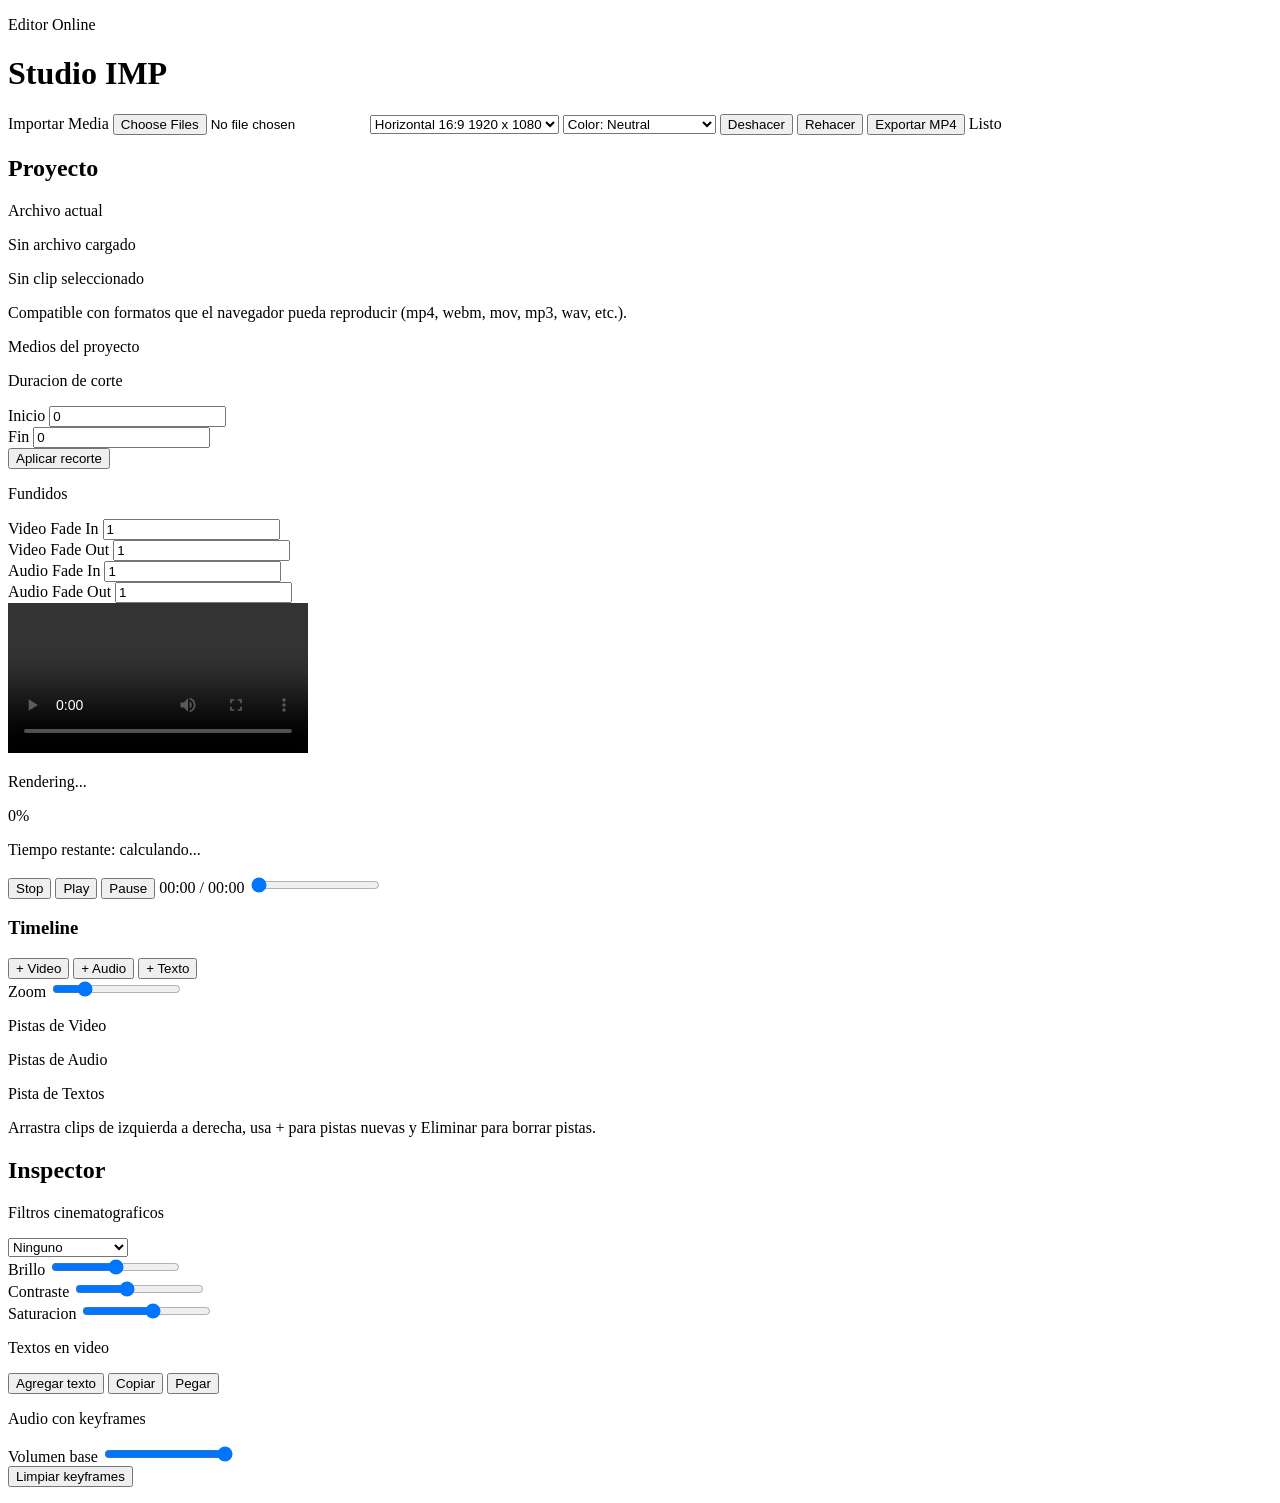
==== Studio IMP/index.html @ 82634de2 "chore: base proyecto IA Render" ====
<!doctype html>
<html lang="es">
  <head>
    <meta charset="UTF-8" />
    <meta name="viewport" content="width=device-width, initial-scale=1.0" />
    <title>Studio IMP - Editor Online</title>
    <link rel="preconnect" href="https://fonts.googleapis.com" />
    <link rel="preconnect" href="https://fonts.gstatic.com" crossorigin />
    <link
      href="https://fonts.googleapis.com/css2?family=Anton&family=Bebas+Neue&family=Chakra+Petch:wght@400;500;600;700&family=Manrope:wght@400;500;700;800&family=Merriweather:wght@400;700&family=Montserrat:wght@400;600;700&family=Oswald:wght@400;500;700&family=Playfair+Display:wght@500;700&family=Poppins:wght@400;500;600;700&family=Rubik+Mono+One&display=swap"
      rel="stylesheet"
    />
    <link rel="stylesheet" href="/studio-imp-static/styles.css" />
  </head>
  <body>
    <div class="app-bg"></div>
    <header class="topbar">
      <div>
        <p class="eyebrow">Editor Online</p>
        <h1>Studio IMP</h1>
      </div>
      <div class="topbar-actions">
        <label class="import-btn" for="mediaInput">Importar Media</label>
        <input id="mediaInput" type="file" accept="video/*,audio/*" multiple />
        <select id="exportPreset" class="export-preset" aria-label="Formato de exportacion">
          <option value="square">Cuadrado 1200 x 1200</option>
          <option value="landscape" selected>Horizontal 16:9 1920 x 1080</option>
          <option value="vertical">Vertical 9:16 1080 x 1920</option>
        </select>
        <select id="exportColorPreset" class="export-preset" aria-label="Color de exportacion social">
          <option value="neutral" selected>Color: Neutral</option>
          <option value="reels">Color: Reels Boost</option>
          <option value="tiktok">Color: TikTok Punch</option>
          <option value="youtube">Color: YouTube Clean</option>
        </select>
        <button id="undoBtn" class="secondary">Deshacer</button>
        <button id="redoBtn" class="secondary">Rehacer</button>
        <button id="exportMp4" class="secondary">Exportar MP4</button>
        <span id="exportStatus" class="export-status">Listo</span>
      </div>
    </header>

    <main class="workspace">
      <aside class="panel left-panel">
        <h2>Proyecto</h2>
        <div class="card">
          <p class="label">Archivo actual</p>
          <p id="mediaName" class="value muted">Sin archivo cargado</p>
          <p class="small-note" id="activeClipInfo">Sin clip seleccionado</p>
          <p class="small-note">
            Compatible con formatos que el navegador pueda reproducir (mp4, webm, mov,
            mp3, wav, etc.).
          </p>
        </div>

        <div class="card">
          <p class="label">Medios del proyecto</p>
          <ul id="mediaBin" class="media-bin"></ul>
        </div>

        <div class="card">
          <p class="label">Duracion de corte</p>
          <div class="row">
            <label for="trimStart">Inicio</label>
            <input id="trimStart" type="number" min="0" step="0.1" value="0" />
          </div>
          <div class="row">
            <label for="trimEnd">Fin</label>
            <input id="trimEnd" type="number" min="0" step="0.1" value="0" />
          </div>
          <button id="applyTrim" class="secondary">Aplicar recorte</button>
        </div>

        <div class="card">
          <p class="label">Fundidos</p>
          <div class="row">
            <label for="videoFadeIn">Video Fade In</label>
            <input id="videoFadeIn" type="number" min="0" step="0.1" value="1" />
          </div>
          <div class="row">
            <label for="videoFadeOut">Video Fade Out</label>
            <input id="videoFadeOut" type="number" min="0" step="0.1" value="1" />
          </div>
          <div class="row">
            <label for="audioFadeIn">Audio Fade In</label>
            <input id="audioFadeIn" type="number" min="0" step="0.1" value="1" />
          </div>
          <div class="row">
            <label for="audioFadeOut">Audio Fade Out</label>
            <input id="audioFadeOut" type="number" min="0" step="0.1" value="1" />
          </div>
        </div>
      </aside>

      <section class="center-stage">
        <div class="preview-wrapper">
          <video id="videoPreview" controls crossorigin="anonymous"></video>
          <div id="fadeOverlay"></div>
          <div id="textLayer"></div>
          <div id="exportOverlay" class="export-overlay" aria-live="polite" aria-hidden="true">
            <div class="export-overlay-card">
              <p id="exportOverlayTitle" class="export-overlay-title">Rendering...</p>
              <div class="export-overlay-bar">
                <div id="exportOverlayFill" class="export-overlay-fill"></div>
              </div>
              <p id="exportOverlayPercent" class="export-overlay-percent">0%</p>
              <p id="exportOverlayEta" class="export-overlay-eta">Tiempo restante: calculando...</p>
            </div>
          </div>
        </div>
        <div class="transport">
          <button id="stopBtn" class="secondary">Stop</button>
          <button id="playPause">Play</button>
          <button id="pauseBtn" class="secondary">Pause</button>
          <span id="timeDisplay">00:00 / 00:00</span>
          <input
            id="playhead"
            type="range"
            min="0"
            max="100"
            step="0.01"
            value="0"
            aria-label="Control de posicion de reproduccion"
          />
        </div>

        <div class="timeline-card">
          <div class="timeline-header">
            <h3>Timeline</h3>
            <div class="timeline-actions">
              <button id="addVideoTrack" class="secondary">+ Video</button>
              <button id="addAudioTrack" class="secondary">+ Audio</button>
              <button id="addTextTrack" class="secondary">+ Texto</button>
            </div>
          </div>

          <div class="timeline-toolbar">
            <label for="timelineZoom">Zoom</label>
            <input id="timelineZoom" type="range" min="40" max="220" step="5" value="80" />
          </div>

          <div class="timeline-scroll" id="timelineScroll">
            <div class="timeline-canvas" id="timelineCanvas">
              <div class="timeline-ruler" id="timelineRuler"></div>
              <div class="timeline-playhead-line" id="timelinePlayheadLine"></div>

              <div class="track-group">
                <p class="group-title">Pistas de Video</p>
                <div id="videoTracks"></div>
              </div>

              <div class="track-group">
                <p class="group-title">Pistas de Audio</p>
                <div id="audioTracks"></div>
              </div>

              <div class="track-group">
                <p class="group-title">Pista de Textos</p>
                <div id="textTracksTimeline"></div>
              </div>
            </div>
          </div>

          <p class="hint">Arrastra clips de izquierda a derecha, usa + para pistas nuevas y Eliminar para borrar pistas.</p>
        </div>
      </section>

      <aside class="panel right-panel">
        <h2>Inspector</h2>

        <div class="card">
          <p class="label">Filtros cinematograficos</p>
          <select id="filterPreset" aria-label="Seleccion de filtro cinematografico">
            <option value="none">Ninguno</option>
            <option value="cinematicWarm">Cinematic Warm</option>
            <option value="tealOrange">Teal & Orange</option>
            <option value="monoNoir">Mono Noir</option>
          </select>
          <div class="row">
            <label for="brightness">Brillo</label>
            <input id="brightness" type="range" min="50" max="150" value="100" />
          </div>
          <div class="row">
            <label for="contrast">Contraste</label>
            <input id="contrast" type="range" min="50" max="180" value="100" />
          </div>
          <div class="row">
            <label for="saturation">Saturacion</label>
            <input id="saturation" type="range" min="0" max="180" value="100" />
          </div>
        </div>

        <div class="card">
          <p class="label">Textos en video</p>
          <div class="timeline-actions">
            <button id="addText" class="secondary">Agregar texto</button>
            <button id="copyTextClip" class="secondary">Copiar</button>
            <button id="pasteTextClip" class="secondary">Pegar</button>
          </div>
          <div id="textItems"></div>
        </div>

        <div class="card">
          <p class="label">Audio con keyframes</p>
          <div class="row">
            <label for="baseVolume">Volumen base</label>
            <input id="baseVolume" type="range" min="0" max="1" step="0.01" value="1" />
          </div>
          <button id="clearKeys" class="danger">Limpiar keyframes</button>
          <ul id="keyframeList"></ul>
        </div>
      </aside>
    </main>

    <script src="/studio-imp-static/app.js"></script>
  </body>
</html>
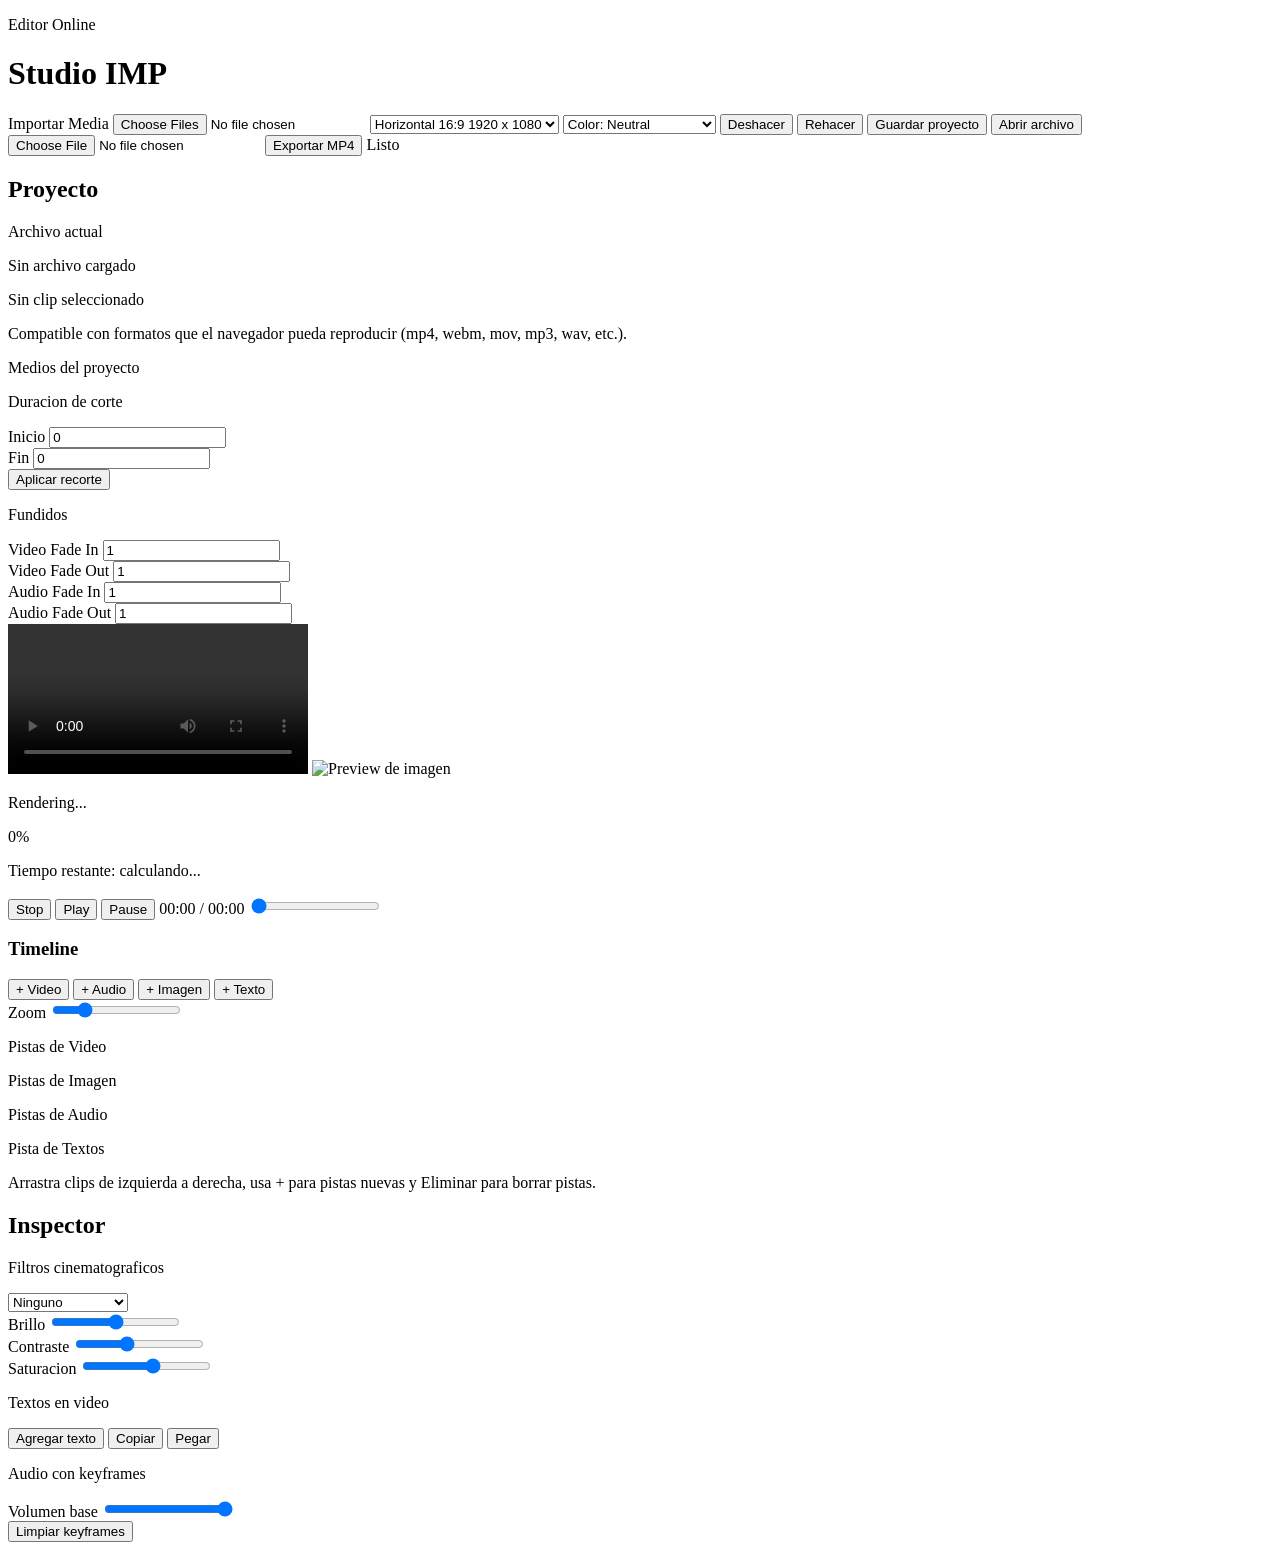
==== commit 2ab69f4e: "feat(studio-imp): improve timeline media workflow and project persistence" ====
--- a/Studio IMP/index.html
+++ b/Studio IMP/index.html
@@ -4,6 +4,8 @@
     <meta charset="UTF-8" />
     <meta name="viewport" content="width=device-width, initial-scale=1.0" />
     <title>Studio IMP - Editor Online</title>
+    <link rel="icon" type="image/png" href="/studio-imp-static/favicon.png" />
+    <link rel="shortcut icon" href="/studio-imp-static/favicon.png" />
     <link rel="preconnect" href="https://fonts.googleapis.com" />
     <link rel="preconnect" href="https://fonts.gstatic.com" crossorigin />
     <link
@@ -21,7 +23,7 @@
       </div>
       <div class="topbar-actions">
         <label class="import-btn" for="mediaInput">Importar Media</label>
-        <input id="mediaInput" type="file" accept="video/*,audio/*" multiple />
+        <input id="mediaInput" type="file" accept="video/*,audio/*,image/*" multiple />
         <select id="exportPreset" class="export-preset" aria-label="Formato de exportacion">
           <option value="square">Cuadrado 1200 x 1200</option>
           <option value="landscape" selected>Horizontal 16:9 1920 x 1080</option>
@@ -35,6 +37,14 @@
         </select>
         <button id="undoBtn" class="secondary">Deshacer</button>
         <button id="redoBtn" class="secondary">Rehacer</button>
+        <button id="saveProjectBtn" class="secondary">Guardar proyecto</button>
+        <button id="openProjectBtn" class="secondary">Abrir archivo</button>
+        <input
+          id="projectFileInput"
+          type="file"
+          accept=".studioimp.json,application/json"
+          aria-label="Abrir proyecto Studio IMP"
+        />
         <button id="exportMp4" class="secondary">Exportar MP4</button>
         <span id="exportStatus" class="export-status">Listo</span>
       </div>
@@ -95,6 +105,7 @@
       <section class="center-stage">
         <div class="preview-wrapper">
           <video id="videoPreview" controls crossorigin="anonymous"></video>
+          <img id="imagePreview" alt="Preview de imagen" />
           <div id="fadeOverlay"></div>
           <div id="textLayer"></div>
           <div id="exportOverlay" class="export-overlay" aria-live="polite" aria-hidden="true">
@@ -130,6 +141,7 @@
             <div class="timeline-actions">
               <button id="addVideoTrack" class="secondary">+ Video</button>
               <button id="addAudioTrack" class="secondary">+ Audio</button>
+              <button id="addImageMedia" class="secondary">+ Imagen</button>
               <button id="addTextTrack" class="secondary">+ Texto</button>
             </div>
           </div>
@@ -147,6 +159,11 @@
               <div class="track-group">
                 <p class="group-title">Pistas de Video</p>
                 <div id="videoTracks"></div>
+              </div>
+
+              <div class="track-group">
+                <p class="group-title">Pistas de Imagen</p>
+                <div id="imageTracks"></div>
               </div>
 
               <div class="track-group">
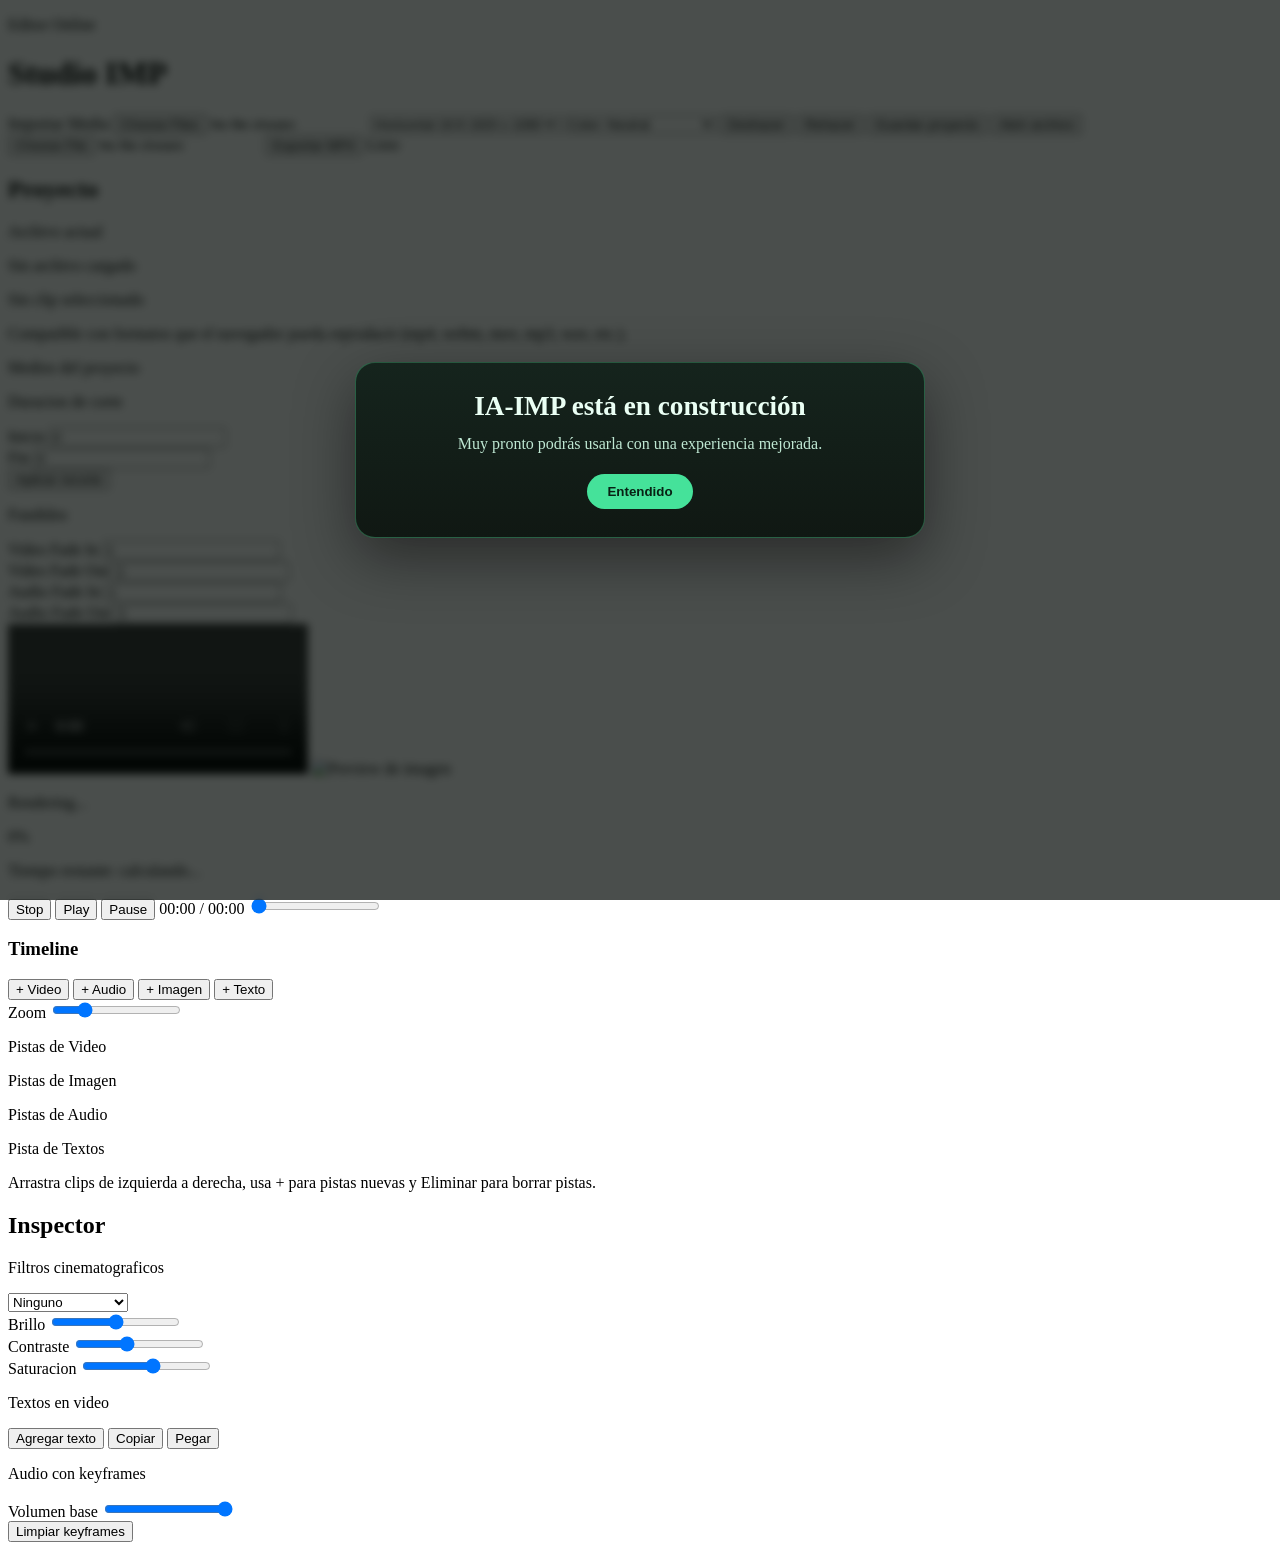
==== commit 05a1f614: "feat: popup de mantenimiento y alertas de pago profesionales" ====
--- a/Studio IMP/index.html
+++ b/Studio IMP/index.html
@@ -13,8 +13,67 @@
       rel="stylesheet"
     />
     <link rel="stylesheet" href="/studio-imp-static/styles.css" />
+    <style>
+      .iaimp-maintenance-overlay {
+        position: fixed;
+        inset: 0;
+        z-index: 12000;
+        display: none;
+        align-items: center;
+        justify-content: center;
+        background: rgba(5, 10, 8, 0.72);
+        -webkit-backdrop-filter: blur(4px);
+        backdrop-filter: blur(4px);
+        padding: 20px;
+      }
+
+      .iaimp-maintenance-overlay.is-open {
+        display: flex;
+      }
+
+      .iaimp-maintenance-card {
+        width: min(520px, 92vw);
+        border-radius: 20px;
+        padding: 28px 24px;
+        background: linear-gradient(180deg, #15241d 0%, #101813 100%);
+        border: 1px solid rgba(94, 255, 173, 0.28);
+        color: #eafff4;
+        text-align: center;
+        box-shadow: 0 20px 60px rgba(0, 0, 0, 0.45);
+      }
+
+      .iaimp-maintenance-card h2 {
+        margin: 0 0 10px;
+        font-size: 1.7rem;
+      }
+
+      .iaimp-maintenance-card p {
+        margin: 0;
+        color: #bfe8d3;
+        line-height: 1.55;
+      }
+
+      .iaimp-maintenance-btn {
+        margin-top: 18px;
+        border: 0;
+        border-radius: 999px;
+        padding: 10px 20px;
+        font-weight: 700;
+        cursor: pointer;
+        color: #082114;
+        background: #45e29a;
+      }
+    </style>
   </head>
   <body>
+    <div id="iaimp-maintenance-overlay" class="iaimp-maintenance-overlay" role="dialog" aria-modal="true" aria-labelledby="iaimp-maintenance-title">
+      <div class="iaimp-maintenance-card">
+        <h2 id="iaimp-maintenance-title">IA-IMP está en construcción</h2>
+        <p>Muy pronto podrás usarla con una experiencia mejorada.</p>
+        <button id="iaimp-maintenance-close" class="iaimp-maintenance-btn" type="button">Entendido</button>
+      </div>
+    </div>
+
     <div class="app-bg"></div>
     <header class="topbar">
       <div>
@@ -42,7 +101,7 @@
         <input
           id="projectFileInput"
           type="file"
-          accept=".studioimp.json,application/json"
+          accept=".iaimp,.studioimp.json,application/json"
           aria-label="Abrir proyecto Studio IMP"
         />
         <button id="exportMp4" class="secondary">Exportar MP4</button>
@@ -229,6 +288,17 @@
       </aside>
     </main>
 
+    <script>
+      (function () {
+        const overlay = document.getElementById("iaimp-maintenance-overlay");
+        const closeBtn = document.getElementById("iaimp-maintenance-close");
+        if (!overlay || !closeBtn) return;
+        overlay.classList.add("is-open");
+        closeBtn.addEventListener("click", function () {
+          overlay.classList.remove("is-open");
+        });
+      })();
+    </script>
     <script src="/studio-imp-static/app.js"></script>
   </body>
 </html>
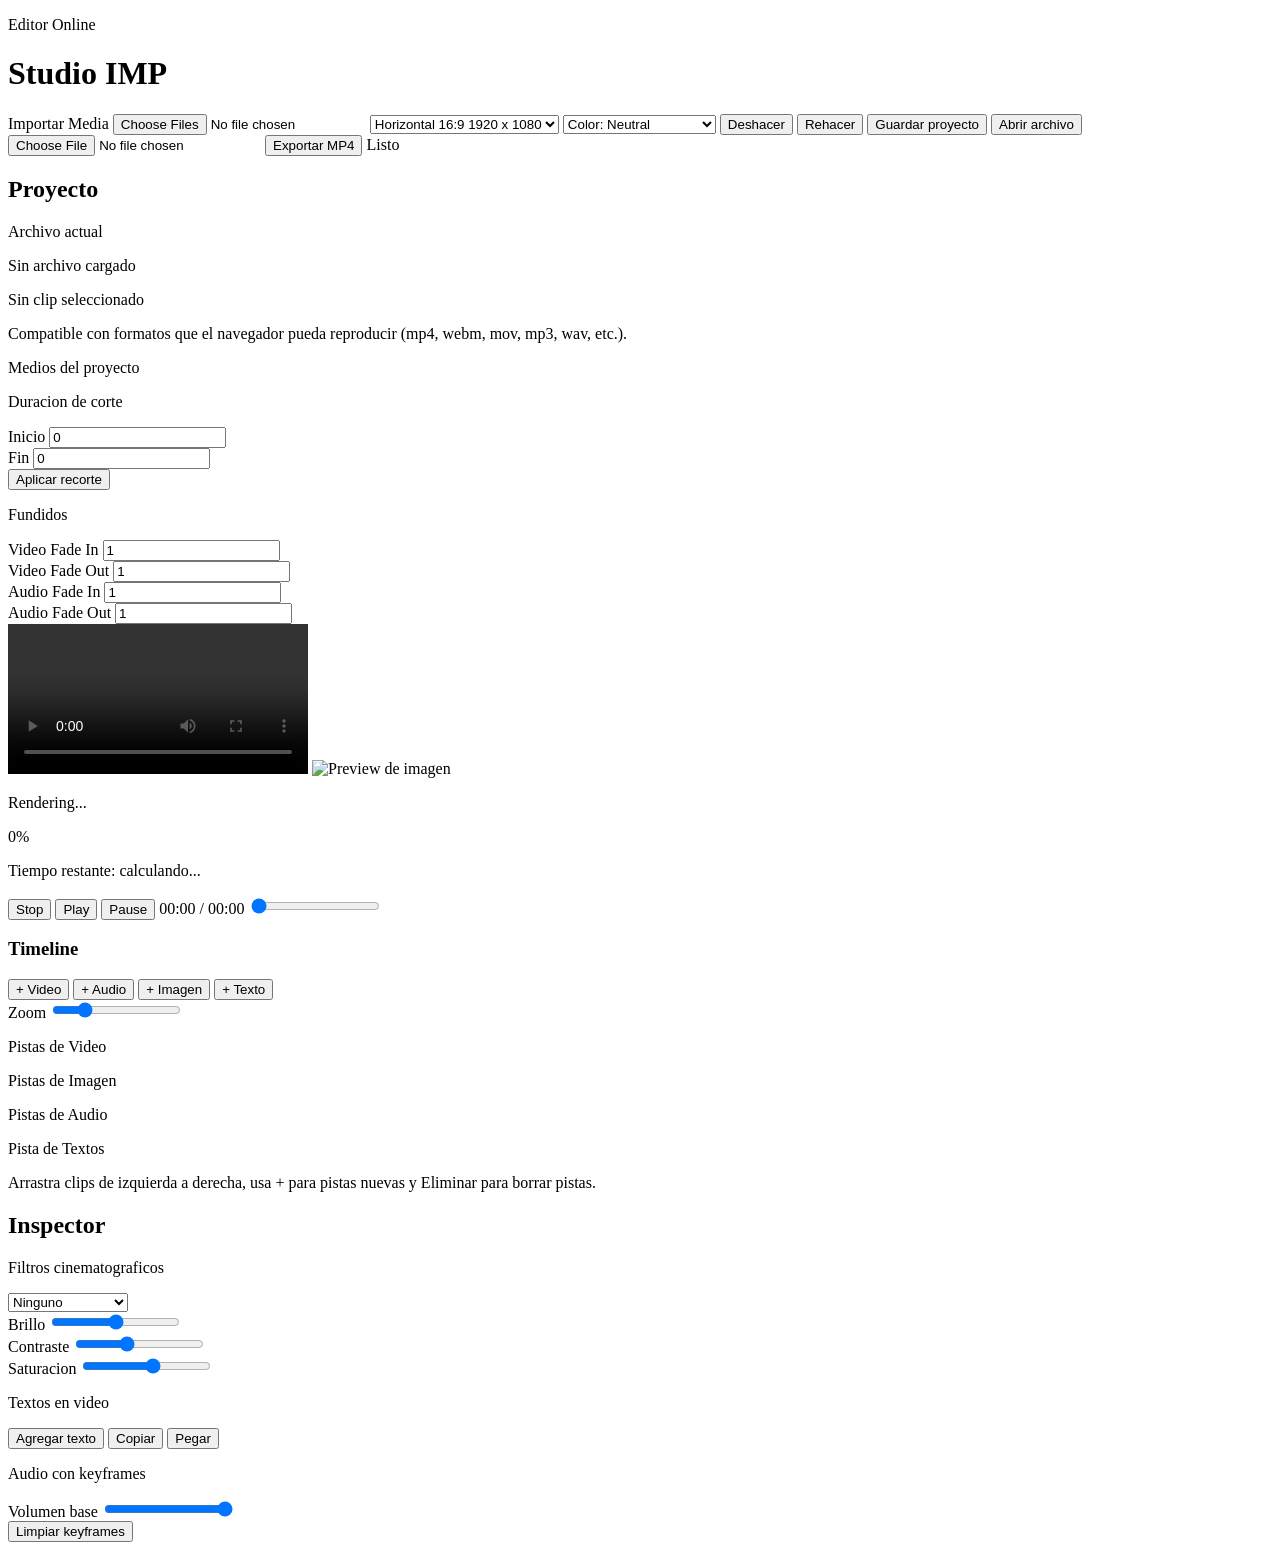
==== commit c4aea9d1: "chore(ui): remove maintenance popup overlay from public pages" ====
--- a/Studio IMP/index.html
+++ b/Studio IMP/index.html
@@ -13,67 +13,8 @@
       rel="stylesheet"
     />
     <link rel="stylesheet" href="/studio-imp-static/styles.css" />
-    <style>
-      .iaimp-maintenance-overlay {
-        position: fixed;
-        inset: 0;
-        z-index: 12000;
-        display: none;
-        align-items: center;
-        justify-content: center;
-        background: rgba(5, 10, 8, 0.72);
-        -webkit-backdrop-filter: blur(4px);
-        backdrop-filter: blur(4px);
-        padding: 20px;
-      }
-
-      .iaimp-maintenance-overlay.is-open {
-        display: flex;
-      }
-
-      .iaimp-maintenance-card {
-        width: min(520px, 92vw);
-        border-radius: 20px;
-        padding: 28px 24px;
-        background: linear-gradient(180deg, #15241d 0%, #101813 100%);
-        border: 1px solid rgba(94, 255, 173, 0.28);
-        color: #eafff4;
-        text-align: center;
-        box-shadow: 0 20px 60px rgba(0, 0, 0, 0.45);
-      }
-
-      .iaimp-maintenance-card h2 {
-        margin: 0 0 10px;
-        font-size: 1.7rem;
-      }
-
-      .iaimp-maintenance-card p {
-        margin: 0;
-        color: #bfe8d3;
-        line-height: 1.55;
-      }
-
-      .iaimp-maintenance-btn {
-        margin-top: 18px;
-        border: 0;
-        border-radius: 999px;
-        padding: 10px 20px;
-        font-weight: 700;
-        cursor: pointer;
-        color: #082114;
-        background: #45e29a;
-      }
-    </style>
   </head>
   <body>
-    <div id="iaimp-maintenance-overlay" class="iaimp-maintenance-overlay" role="dialog" aria-modal="true" aria-labelledby="iaimp-maintenance-title">
-      <div class="iaimp-maintenance-card">
-        <h2 id="iaimp-maintenance-title">IA-IMP está en construcción</h2>
-        <p>Muy pronto podrás usarla con una experiencia mejorada.</p>
-        <button id="iaimp-maintenance-close" class="iaimp-maintenance-btn" type="button">Entendido</button>
-      </div>
-    </div>
-
     <div class="app-bg"></div>
     <header class="topbar">
       <div>
@@ -289,15 +230,30 @@
     </main>
 
     <script>
-      (function () {
-        const overlay = document.getElementById("iaimp-maintenance-overlay");
-        const closeBtn = document.getElementById("iaimp-maintenance-close");
-        if (!overlay || !closeBtn) return;
-        overlay.classList.add("is-open");
-        closeBtn.addEventListener("click", function () {
-          overlay.classList.remove("is-open");
-        });
-      })();
+
+      // Bloquear clic derecho
+    document.addEventListener('contextmenu', function(e) {
+    e.preventDefault();
+    });
+
+    // Bloquear teclas comunes de inspección (F12, Ctrl+Shift+I, Ctrl+Shift+J, Ctrl+U)
+    document.addEventListener('keydown', function(e) {
+    // F12
+    if (e.keyCode === 123) {
+        e.preventDefault();
+        return false;
+    }
+    // Ctrl+Shift+I/J/C
+    if (e.ctrlKey && e.shiftKey && (e.key === 'I' || e.key === 'J' || e.key === 'C')) {
+        e.preventDefault();
+        return false;
+    }
+    // Ctrl+U
+    if (e.ctrlKey && e.key === 'u') {
+        e.preventDefault();
+        return false;
+    }
+    });
     </script>
     <script src="/studio-imp-static/app.js"></script>
   </body>
